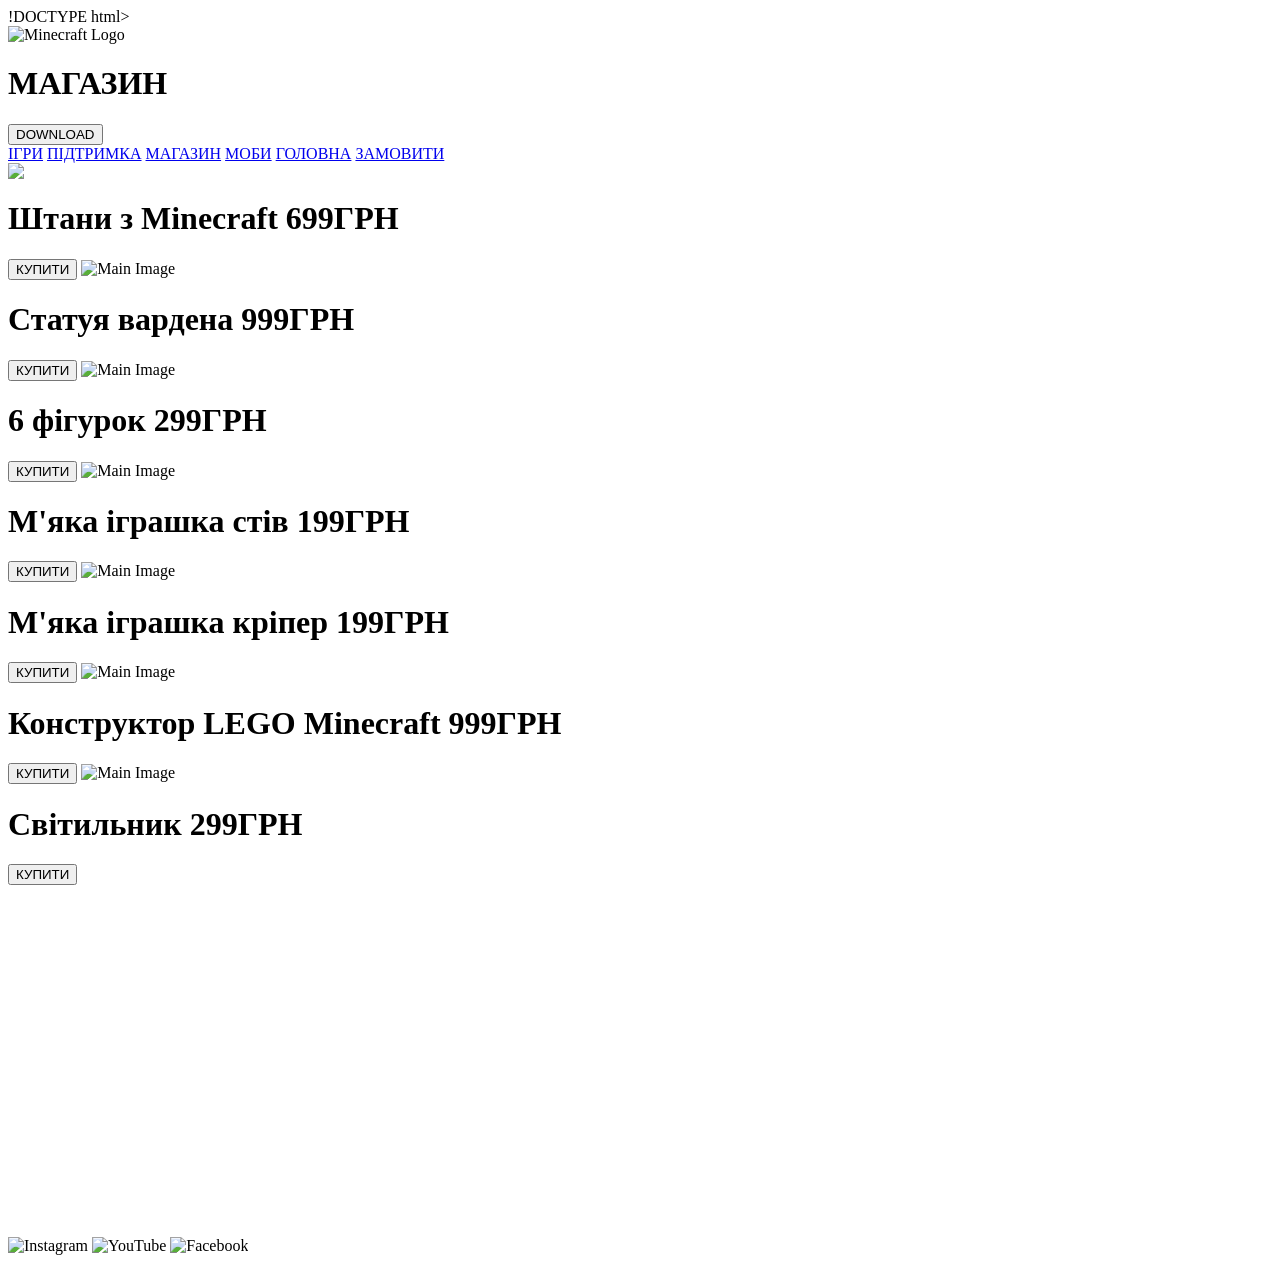
==== index4.html @ 22734dc3 "Add index4.html with product listings and media" ====
!DOCTYPE html>
<html lang="en">
<head>
    <link rel="stylesheet" href="style.css">
    <meta charset="UTF-8">
    <meta name="viewport" content="width=device-width, initial-scale=1.0">
    <title>Document</title>
</head>
<body>
    <header>
        <img src="logo.jpg" alt="Minecraft Logo" class="btre">
        <h1>МАГАЗИН</h1>
        <button class="btn">DOWNLOAD</button>
    </header>
    <nav>
        <a href="index3.html">ІГРИ</a>
        <a href="index5.html">ПІДТРИМКА</a>
        <a href="index4.html">МАГАЗИН</a>
        <a href="index2.html">МОБИ</a>
        <a href="index.html">ГОЛОВНА</a>
        <a href="index6.html">ЗАМОВИТИ</a>
    </nav>
    <main>
        <img src="minecraft-head_8.jpg" class="nnn">
        <h1 class="vd">Штани з Minecraft 699ГРН</h1>
        <button class="btn">КУПИТИ</button>
        <img src="599838_1.jpg" alt="Main Image" class="ddd">
        <h1 class="vd">Статуя вардена 999ГРН</h1>
        <button class="btn">КУПИТИ</button>
        <img src="111519_003.jpg" alt="Main Image" class="bbb">
        <h1 class="vd">6 фігурок 299ГРН</h1>
        <button class="btn">КУПИТИ</button>
        <img src="958_01-228x228.jpg" alt="Main Image" class="ccc">
        <h1 class="vd">М'яка іграшка стів 199ГРН</h1>
        <button class="btn">КУПИТИ</button>
        <img src="998_0redis-228x228.jpg" alt="Main Image" class="fff">
        <h1 class="vd">М'яка іграшка кріпер 199ГРН</h1>
        <button class="btn">КУПИТИ</button>
        <img src="LEGO-Minecraft-21189-Loch-szkieletow-Prezent.jpg" alt="Main Image" class="qqq">
        <h1 class="vd">Конструктор LEGO Minecraft 999ГРН</h1>
        <button class="btn">КУПИТИ</button>
        <img src="33622935802205.jpg" alt="Main Image" class="www">
        <h1 class="vd">Світильник 299ГРН</h1>
        <button class="btn">КУПИТИ</button>
        <iframe data-testid="embed-iframe" style="border-radius:12px" src="https://open.spotify.com/embed/track/1kKaRzjW8OiGLriIdpXHT1?utm_source=generator" width="100%" height="352" frameBorder="0" allowfullscreen="" allow="autoplay; clipboard-write; encrypted-media; fullscreen; picture-in-picture" loading="lazy"></iframe>
    </main>
    <footer>
        <img src="Instagram-Logo.png" alt="Instagram">
        <img src="images.png" alt="YouTube">
        <img src="Logo_de_Facebook.png" alt="Facebook">
    </footer>
</body>
</html>
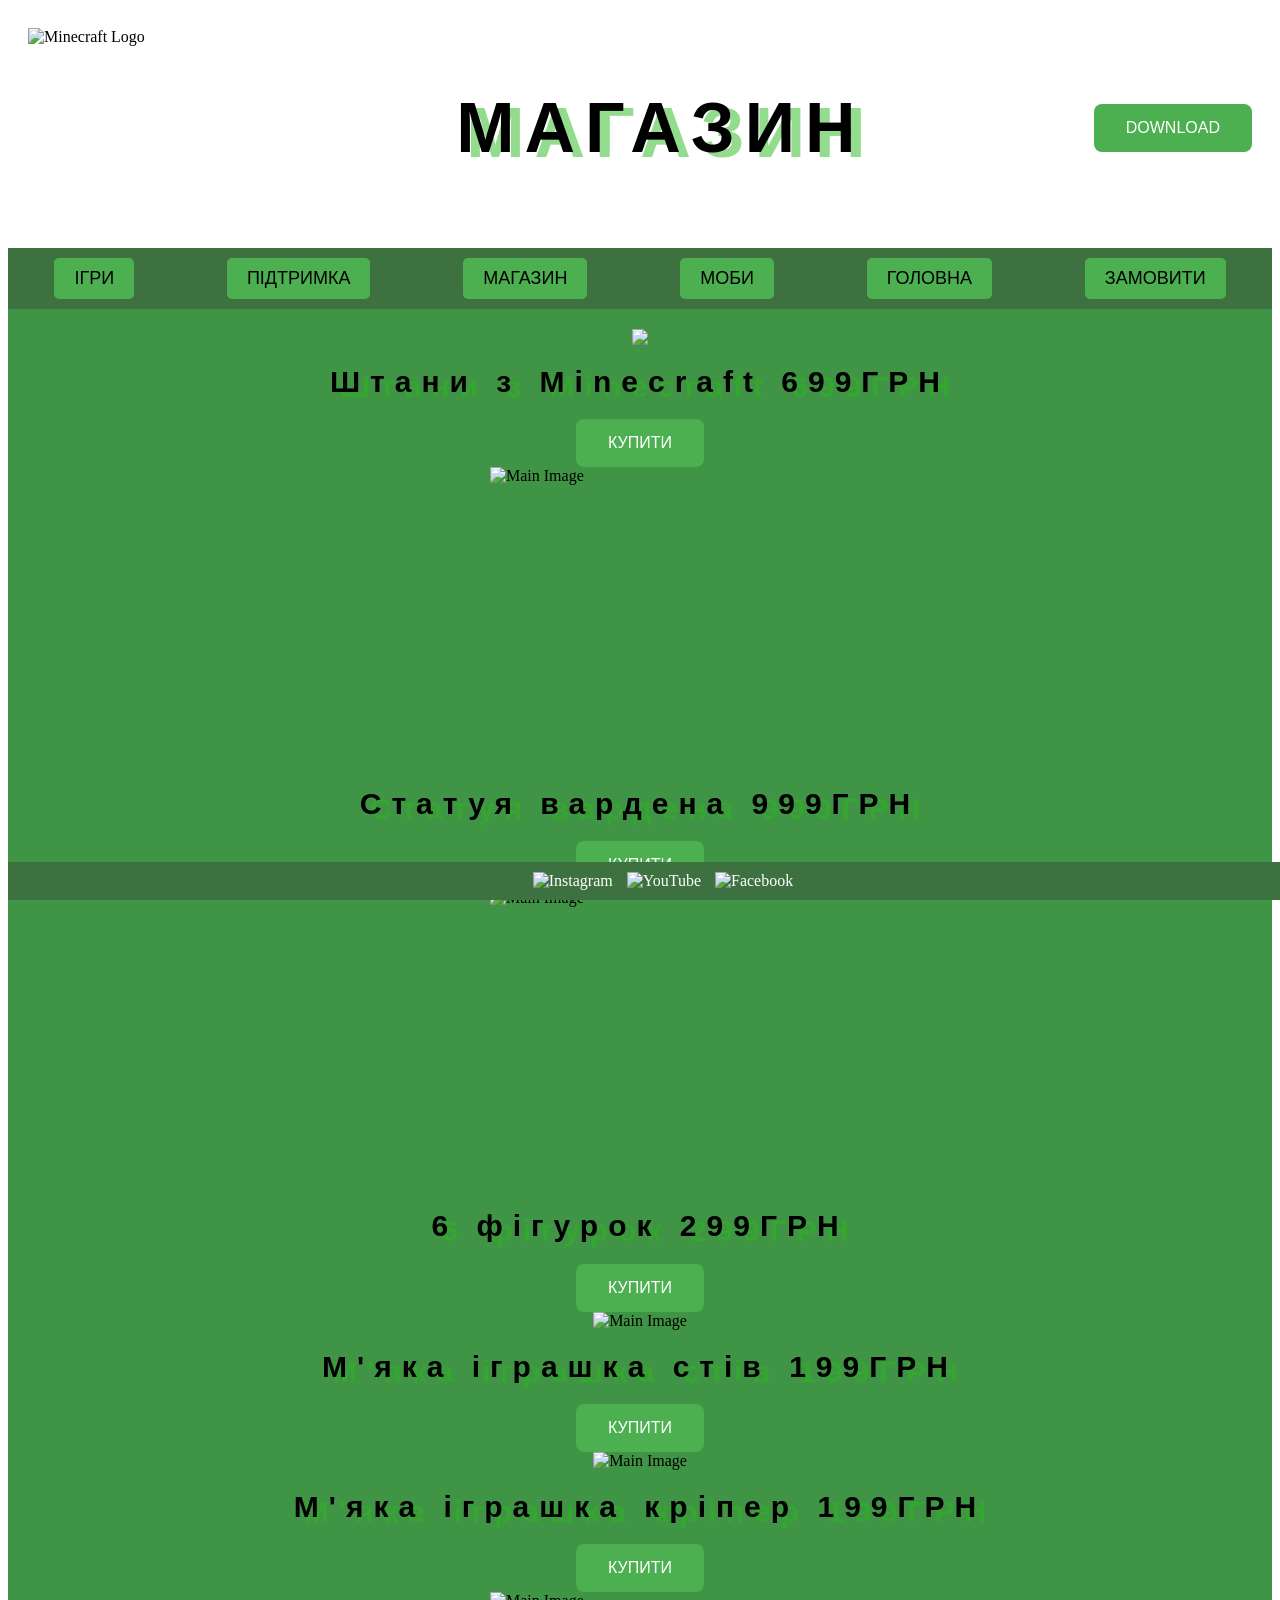
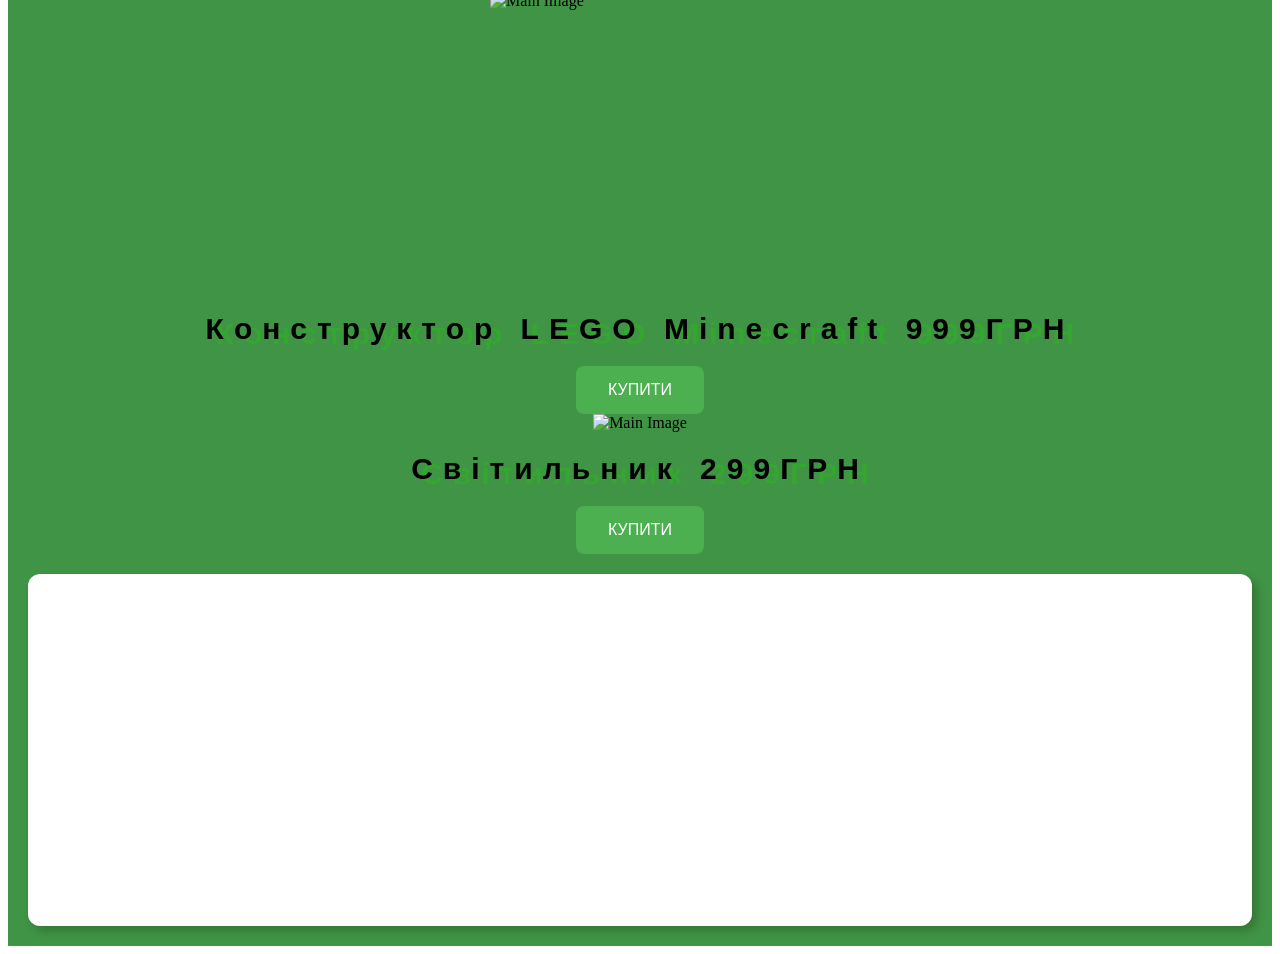
==== commit 0d26b3b5: "Fix DOCTYPE declaration in index4.html" ====
--- a/index4.html
+++ b/index4.html
@@ -1,4 +1,4 @@
-!DOCTYPE html>
+<!DOCTYPE html>
 <html lang="en">
 <head>
     <link rel="stylesheet" href="style.css">
--- a/style.css
+++ b/style.css
@@ -0,0 +1,252 @@
+header{
+    display: flex;
+    align-items: center;
+    justify-content: space-between;
+    padding: 20px;
+    color: black;
+}
+h1{
+    font-size: 70px;
+    font-family: 'Arial', sans-serif;
+    color: black;
+    text-shadow: 10px 5px 0px rgba(41, 185, 27, 0.5);
+    letter-spacing: 10px;
+}
+header h1{
+    text-align: center;
+}
+.btn{
+    background-color: #4CAF50;
+    color: white;
+    padding: 15px 32px;
+    text-align: center;
+    text-decoration: none;
+    display: inline-block;
+    font-size: 16px;
+    border-radius: 8px;
+    border: none;
+    cursor: pointer;
+}
+.btn:hover {
+    background-color: #45a049;
+    box-shadow: 5px 5px 10px rgba(0, 0, 0, 0.2) ;
+}
+nav{
+    display: flex;
+    gap: 20px;
+    justify-content: space-between;
+    justify-content: space-around;
+    background-color: #3d7240;
+    padding: 10px;
+}
+nav a{
+    text-decoration: none;
+    color: black;
+    font-size: 18px;
+    font-family: 'Arial', sans-serif;
+    background-color: #4CAF50;
+    padding: 10px 20px;
+    border-radius: 5px;
+    transition: background-color 0.3s ease;
+}
+nav a:hover {
+    background-color: #45a049;
+    box-shadow: 5px 5px 10px rgba(0, 0, 0, 0.2) ;
+}
+main{
+    display: flex;
+    flex-direction: column;
+    align-items: center;
+    padding: 20px;
+     background-color: #409445;
+}
+
+.main-title{
+    font-size: 30px;
+    font-family: 'Arial', sans-serif;
+    color: black;
+    text-shadow: 10px 5px 0px rgba(41, 185, 27, 0.5);
+    letter-spacing: 10px;
+    background-color: aliceblue;
+    padding: 20px;
+    border-radius: 10px;
+    text-align: center;
+}
+iframe{
+    margin-top: 20px;
+    border: none;
+    border-radius: 10px;
+    box-shadow: 5px 5px 10px rgba(0, 0, 0, 0.2);
+    background-color: white;
+}
+footer{
+    background-color: #3d7240;
+    color: white;
+    text-align: center;
+    padding: 10px;
+    position: fixed;
+    bottom: 0;
+    width: 100%;
+}
+footer p{
+    margin: 0;
+    font-size: 14px;
+    font-family: 'Arial', sans-serif;
+}
+footer img{
+    width: 100px;
+    height: 100px;
+    margin-left: 10px;
+}
+.btre{
+    width: 200px;
+    height: 200px;
+}
+.lava{
+    width: 200px;
+    height: 200px;
+}
+.vd{
+    font-size: 30px;
+    font-family: 'Arial', sans-serif;
+    color: black;
+}
+.mmm{
+    width: 200px;
+    height: 200px;
+}
+.warden{
+    width: 300px;
+    height: 300px;
+}
+.ggg{
+    width: 500px;
+    height: 400px;
+}
+.cv{
+    text-align: center;
+    font-size: 50px;
+    font-family: 'Arial', sans-serif;
+    color: black;
+}
+.ddd{
+    width: 300px;
+    height: 300px;
+}
+.bbb{
+    width: 300px;
+    height: 300px;
+}
+.qqq{
+    width: 300px;
+    height: 300px;
+}
+.support-form{
+    width: 100%;
+    max-width: 700px;
+    background: #fff;
+    padding: 20px;
+    border-radius: 8px;
+    box-shadow: 0 0 10px rgba(0,0,0,0.1);
+    margin-top: 20px;
+}
+
+.support-form h2{
+    margin-top: 0;
+    font-family: 'Arial', sans-serif;
+    color: #333;
+    text-align: center;
+}
+
+.support-form label{
+    display: block;
+    margin: 10px 0 5px;
+    font-family: 'Arial', sans-serif;
+    color: #333;
+}
+.support-form input,
+.support-form select,
+.support-form textarea{
+    width: 100%;
+    padding: 10px;
+    border: 1px solid #ccc;
+    border-radius: 4px;
+    font-family: 'Arial', sans-serif;
+}
+
+.support-form textarea{
+    resize: vertical;
+}
+.support-form button{
+    margin-top: 10px;
+    padding: 10px 20px;
+    background: #4CAF50;
+    color: #fff;
+    border: none;
+    border-radius: 4px;
+    cursor: pointer;
+}
+.order-form{
+    width: 100%;
+    max-width: 700px;
+    background: #fff;
+    padding: 20px;
+    border-radius: 8px;
+    box-shadow: 0 0 10px rgba(0,0,0,0.1);
+    margin-top: 20px;
+}
+
+.order-form h2{
+    margin-top: 0;
+    font-family: 'Arial', sans-serif;
+    color: #333;
+    text-align: center;
+}
+
+.order-form label{
+    display: block;
+    margin: 10px 0 5px;
+    font-family: 'Arial', sans-serif;
+    color: #333;
+}
+
+.order-form input,
+.order-form select,
+.order-form textarea{
+    width: 100%;
+    padding: 10px;
+    border: 1px solid #ccc;
+    border-radius: 4px;
+    font-family: 'Arial', sans-serif;
+}
+
+.order-form button{
+    margin-top: 10px;
+    padding: 10px 20px;
+    background: #4CAF50;
+    color: #fff;
+    border: none;
+    border-radius: 4px;
+    cursor: pointer;
+}
+
+.order-form button:hover{
+    background: #45a049;
+}
+.btn{
+    background-color: #4CAF50;
+    color: white;
+    padding: 15px 32px;
+    text-align: center;
+    text-decoration: none;
+    display: inline-block;
+    font-size: 16px;
+    border-radius: 8px;
+    border: none;
+    cursor: pointer;
+}
+.btn:hover {
+    background-color: black;
+    box-shadow: 5px 5px 10px green(0, 0, 0, 0.2) ;
+    transition: 5s;
+}
